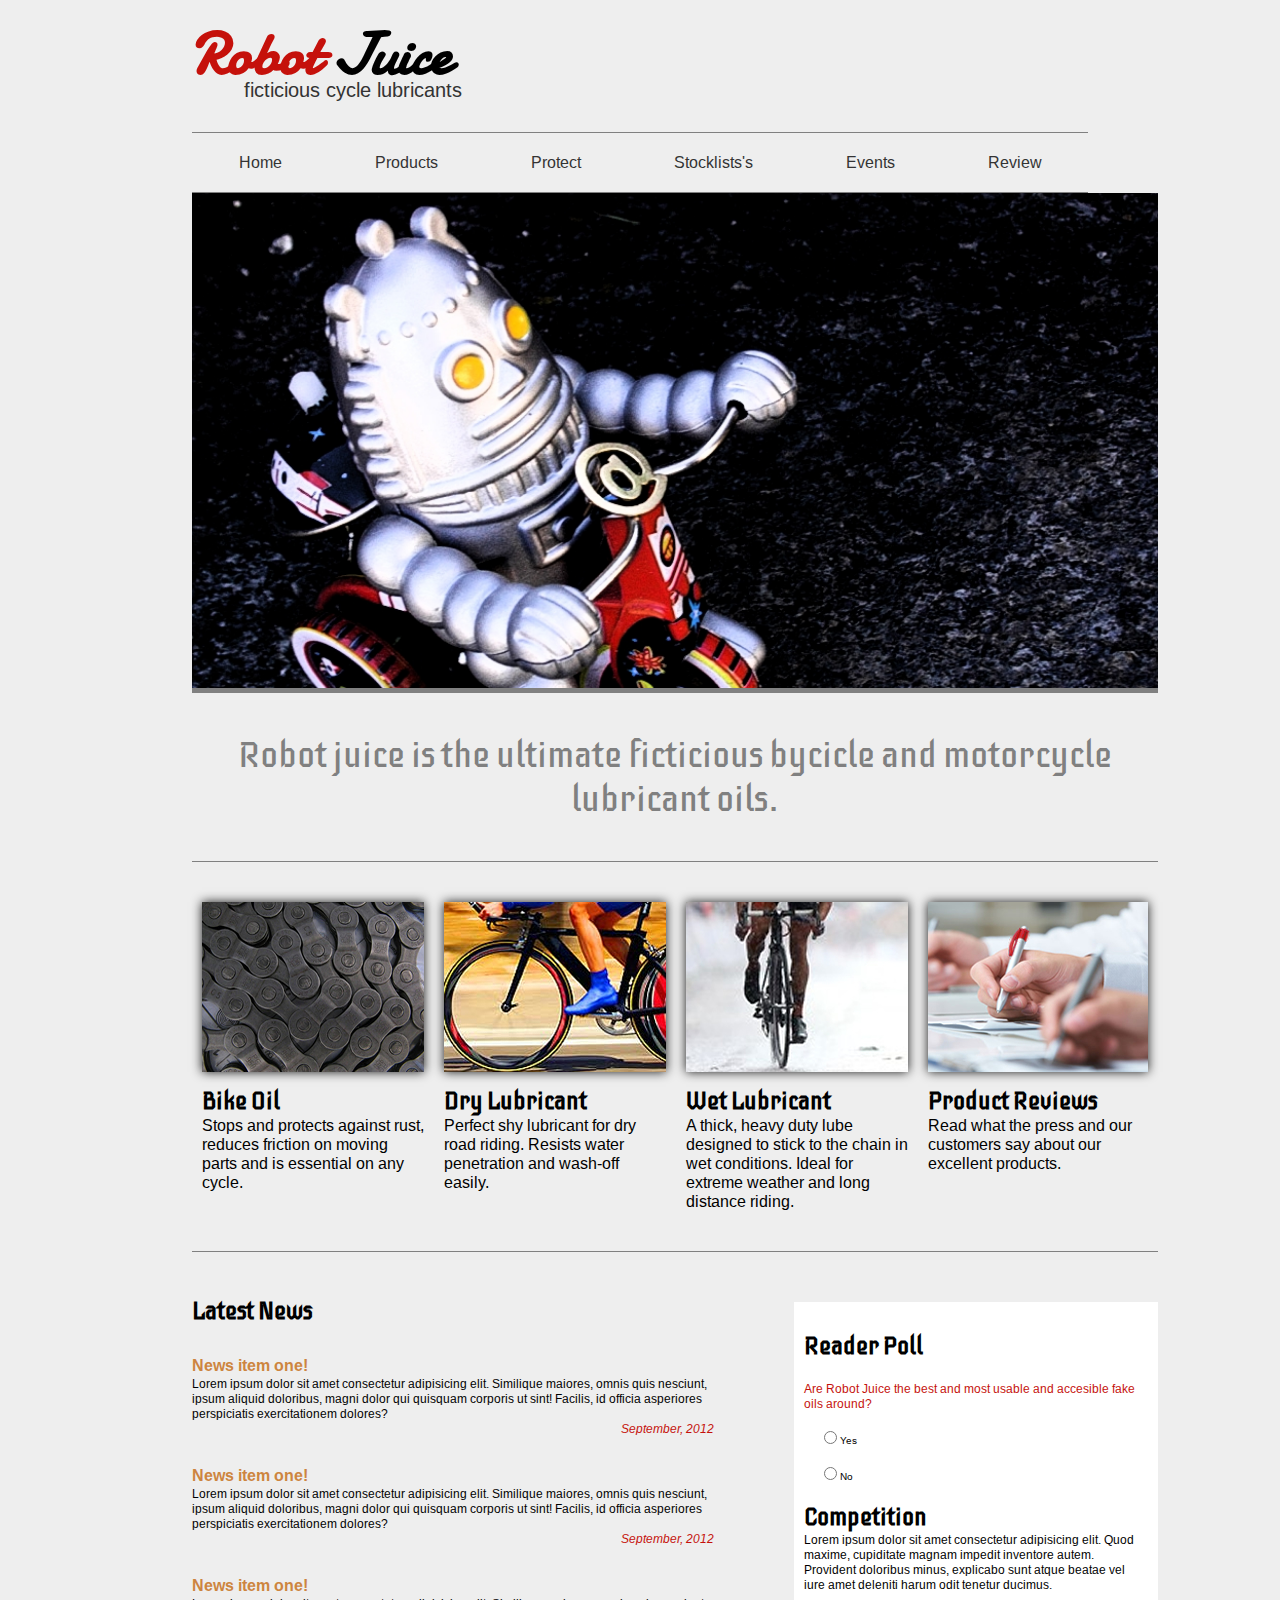
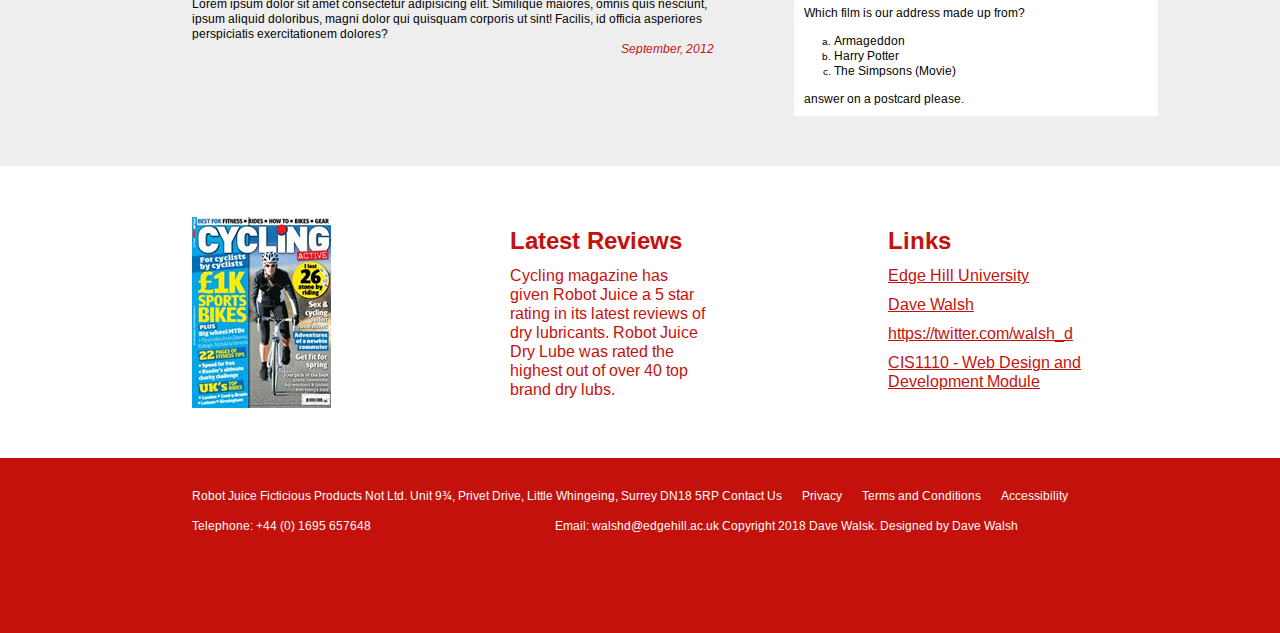
==== index.html @ 2e954786 "product page finished" ====
<!DOCTYPE html>
<html lang="en">
  <head>
    <meta charset="UTF-8" />
    <meta name="viewport" content="width=device-width, initial-scale=1.0" />
    <title>Robot Juice | Home Page</title>
    <link rel="stylesheet" href="./style.css" />
    <link rel="stylesheet" href="./grid.css" />
    <link rel="preconnect" href="https://fonts.googleapis.com" />
    <link rel="preconnect" href="https://fonts.gstatic.com" crossorigin />
    <link
      href="https://fonts.googleapis.com/css2?family=Arimo&family=Damion&family=Iceberg&display=swap"
      rel="stylesheet"
    />
  </head>
  <body>
    <!-- HEADER -->
    <header class="x-margin">
      <div class="logo">
        <a href="#">
          <h1 class="title"><span>Robot</span> Juice</h1>
          <p class="tag-line">ficticious cycle lubricants</p>
        </a>
      </div>
      <!-- NAVBAR -->
      <nav>
        <ul>
          <li class="nav-item">
            <a href="#"> Home </a>
          </li>

          <li class="nav-item">
            <a href="#">Products</a>
          </li>

          <li class="nav-item">
            <a href="#">Protect</a>
          </li>

          <li class="nav-item">
            <a href="#">Stocklists's</a>
          </li>

          <li class="nav-item">
            <a href="#">Events</a>
          </li>

          <li class="nav-item">
            <a href="#">Review</a>
          </li>
        </ul>
      </nav>
    </header>
    <!-- MAIN -->
    <main class="x-margin main-page">
      <!-- HERO -->
      <section class="hero">
        <img
          class="hero-image"
          src="./assets/robotbanner.jpg"
          alt="robot riding a bike!"
        />
        <h2 class="hero-text">
          Robot juice is the ultimate ficticious bycicle and motorcycle
          <br />
          lubricant oils.
        </h2>
      </section>
      <!-- MAIN PRODUCTS -->
      <section class="main-products">
        <a href="./product.html" class="main-products-item">
          <img src="./assets/bikechain-bikeoil.jpg" alt="Bike oil!" />
          <h3>Bike Oil</h3>
          <p>
            Stops and protects against rust, reduces friction on moving parts
            and is essential on any cycle.
          </p>
        </a>

        <a href="#" class="main-products-item">
          <img
            src="./assets/cycleside-drylubrication.jpg"
            alt="Bycicle man on a desert road"
          />
          <h3>Dry Lubricant</h3>
          <p>
            Perfect shy lubricant for dry road riding. Resists water penetration
            and wash-off easily.
          </p>
        </a>

        <a href="#" class="main-products-item">
          <img
            src="./assets/frontcycle-wetlubrication.jpg"
            alt="Bycycle man on a wet road!"
          />
          <h3>Wet Lubricant</h3>
          <p>
            A thick, heavy duty lube designed to stick to the chain in wet
            conditions. Ideal for extreme weather and long distance riding.
          </p>
        </a>

        <a href="#" class="main-products-item">
          <img
            src="./assets/productreviews.jpg"
            alt="People writing down stuff on a paper sheet"
          />
          <h3>Product Reviews</h3>
          <p>
            Read what the press and our customers say about our excellent
            products.
          </p>
        </a>
      </section>

      <!-- NEWS -->
      <section class="news">
        <h2>Latest News</h2>

        <article class="news-item">
          <h3 class="news-item__title">News item one!</h3>
          <p class="news-item__description">
            Lorem ipsum dolor sit amet consectetur adipisicing elit. Similique
            maiores, omnis quis nesciunt, ipsum aliquid doloribus, magni dolor
            qui quisquam corporis ut sint! Facilis, id officia asperiores
            perspiciatis exercitationem dolores?
          </p>
          <p class="news-item__date">September, 2012</p>
        </article>

        <article class="news-item">
          <h3 class="news-item__title">News item one!</h3>
          <p class="news-item__description">
            Lorem ipsum dolor sit amet consectetur adipisicing elit. Similique
            maiores, omnis quis nesciunt, ipsum aliquid doloribus, magni dolor
            qui quisquam corporis ut sint! Facilis, id officia asperiores
            perspiciatis exercitationem dolores?
          </p>
          <p class="news-item__date">September, 2012</p>
        </article>

        <article class="news-item">
          <h3 class="news-item__title">News item one!</h3>
          <p class="news-item__description">
            Lorem ipsum dolor sit amet consectetur adipisicing elit. Similique
            maiores, omnis quis nesciunt, ipsum aliquid doloribus, magni dolor
            qui quisquam corporis ut sint! Facilis, id officia asperiores
            perspiciatis exercitationem dolores?
          </p>
          <p class="news-item__date">September, 2012</p>
        </article>
      </section>

      <!-- POLL -->
      <section class="poll">
        <form class="poll-container">
          <h2 class="poll-container__titles">Reader Poll</h2>
          <p class="poll-container__fq">
            Are Robot Juice the best and most usable and accesible fake oils
            around?
          </p>

          <!-- Radio buttons with yes and no -->
          <div class="poll-container__radio">
            <input type="radio" id="yes" name="poll" value="yes" />
            <label for="yes">Yes</label>
          </div>

          <div class="poll-container__radio">
            <input type="radio" id="no" name="poll" value="no" />
            <label for="no">No</label>
          </div>

          <h2 class="poll-container__titles">Competition</h2>
          <p>
            Lorem ipsum dolor sit amet consectetur adipisicing elit. Quod
            maxime, cupiditate magnam impedit inventore autem. Provident
            doloribus minus, explicabo sunt atque beatae vel iure amet deleniti
            harum odit tenetur ducimus.
          </p>
          <br />
          <p>Which film is our address made up from?</p>
          <br />
          <ol type="a" class="poll-container__poll">
            <li>
              <p>Armageddon</p>
            </li>
            <li>
              <p>Harry Potter</p>
            </li>
            <li>
              <p>The Simpsons (Movie)</p>
            </li>
          </ol>

          <br />
          <p>answer on a postcard please.</p>
        </form>
      </section>
    </main>
    <!-- Footer -->
    <footer>
      <section class="footer__top x-margin">
        <img src="./assets/cyclemagazine.jpg" alt="Bycicle magazine" />
        <div class="footer__top-reviews">
          <h2>Latest Reviews</h2>
          <p>
            Cycling magazine has given Robot Juice a 5 star rating in its latest
            reviews of dry lubricants. Robot Juice Dry Lube was rated the
            highest out of over 40 top brand dry lubs.
          </p>
        </div>

        <div class="footer__top-links">
          <h2>Links</h2>
          <ul>
            <li>
              <a href="EdgeHill.com">Edge Hill University</a>
            </li>

            <li>
              <a href="DaveWalsh.com">Dave Walsh</a>
            </li>

            <li>
              <a href="https://twitter.com/walsh_d"
                >https://twitter.com/walsh_d</a
              >
            </li>

            <li>
              <a
                href="https://learningedge.edgehill.ac.uk/ultra/courses/_304544_1/outline"
                >CIS1110 - Web Design and Development Module</a
              >
            </li>
          </ul>
          <p></p>
        </div>
      </section>

      <section class="footer__bottom x-padding">
        <div class="footer__bottom-contact">
          <p>
            Robot Juice Ficticious Products Not Ltd. Unit 9¾, Privet Drive,
            Little Whingeing, Surrey DN18 5RP
          </p>

          <br />

          <ul>
            <li>
              <p>
                Telephone:
                <a href="tel:+44 (0) 1695 657648">+44 (0) 1695 657648</a>
              </p>
            </li>

            <li>
              <p>
                Email:
                <a href="mailto:walshd@edgehill.ac.uk">walshd@edgehill.ac.uk</a>
              </p>
            </li>
          </ul>
        </div>

        <div class="footer__bottom-legal">
          <ul>
            <li>
              <a href="https://www.edgehill.ac.uk/terms/">Contact Us</a>
            </li>

            <li>
              <a href="https://www.edgehill.ac.uk/privacy/">Privacy</a>
            </li>

            <li>
              <a href="https://www.edgehill.ac.uk/terms/"
                >Terms and Conditions</a
              >
            </li>

            <li>
              <a href="https://www.edgehill.ac.uk/accessibility/"
                >Accessibility</a
              >
            </li>
          </ul>

          <p>Copyright 2018 Dave Walsk. Designed by Dave Walsh</p>
        </div>
      </section>
    </footer>
  </body>
</html>
---- style.css ----
:root {
  --primary: #c5110b;
  --just-black: #000;
  --just-white: #fff;
  --dark-gray: #333;
}

* {
  box-sizing: border-box;
  padding: 0;
  margin: 0;
}

html {
  font-size: 62.5%;
  font-family: "Arimo", sans-serif;
  background-color: #eee;
}

/* MISC */
.x-margin {
  margin-left: 15%;
  margin-right: 15%;
}

.x-padding {
  padding-left: 15%;
  padding-right: 15%;
}

.left-margin {
  margin-left: 15%;
}

.right-margin {
  margin-right: 15%;
}

.primaryc-font {
  color: var(--primary);
}

.titles {
  font-family: "Iceberg", sans-serif;
  font-size: 2.4rem;
}

/* HEADER */

header {
  margin-top: 30px;
  grid-area: header;
}

/* LOGO */
.logo {
  display: flex;
  flex-direction: column;
  min-width: 262px;
  width: 300px;
}

.logo a {
  text-decoration: none;
  color: var(--just-black);
}

.logo .title {
  font-size: 6rem;
  font-family: "Damion", cursive;
  line-height: 0.8;
}

.logo .title span {
  color: var(--primary);
}

.logo .tag-line {
  color: var(--dark-gray);
  font-size: 2rem;
  text-align: right;
  padding-right: 30px;
}

/* NAVBAR */
nav {
  width: 100%;
  margin-top: 30px;
  border-top: 1px solid gray;
  border-bottom: 1px solid gray;
}

nav ul {
  display: grid;
  grid-template-columns: auto auto auto auto auto auto;
}

nav li {
  text-decoration: none;
  list-style-type: none;
}

.nav-item {
  display: flex;
  flex: 1;
  justify-content: center;
  align-items: center;
  font-size: 1.6rem;
  padding: 20px;
  color: var(--dark-gray);
}

.nav-item a {
  text-decoration: none;
  color: var(--dark-gray);
}

.nav-item:hover {
  background-color: var(--primary);
  color: var(--just-white);
  cursor: pointer;
}

.nav-item:hover a {
  color: var(--just-white);
}

/* HERO */

.hero {
  grid-area: hero;
  display: flex;
  flex-direction: column;
  padding-bottom: 40px;
  border-bottom: 1px solid gray;
}

.hero .hero-image {
  border-bottom: 5px solid gray;
}

.hero .hero-text {
  font-family: "Iceberg", sans-serif;
  text-align: center;
  font-size: 3.6rem;
  color: gray;
  margin-top: 40px;
  font-weight: 100;
}

/* MAIN PRODUCTS */

.main-products {
  grid-area: products;
  display: grid;
  grid-template-columns: auto auto auto auto;
  margin-top: 40px;
  max-width: 100%;
  justify-items: center; /* Center horizontally */
  align-items: center; /* Center vertically */
  border-bottom: 1px solid gray;
}

.main-products a {
  text-decoration: none;
  color: var(--just-black);
}

.main-products-item a:hover img {
  /* make image bigger */
  transform: scale(1.1);
}

.main-products-item {
  justify-self: center; /* Align left horizontally */
  align-self: flex-start; /* Align bottom vertically */
  display: flex;
  flex-direction: column;
  margin-left: 10px;
  margin-right: 10px;
  margin-bottom: 40px;
  height: auto;
}

.main-products-item img {
  box-shadow: 0px 0px 10px 0px rgba(0, 0, 0, 0.9);
  -webkit-box-shadow: 0px 0px 10px 0px rgba(0, 0, 0, 0.9);
  -moz-box-shadow: 0px 0px 10px 0px rgba(0, 0, 0, 0.9);

  margin-bottom: 15px;
}

.main-products-item h3 {
  font-family: "Iceberg", sans-serif;
  font-size: 2.4rem;
}

.main-products-item p {
  font-size: 1.6rem;
}

/* NEWS */

.news {
  grid-area: news;
  flex-direction: column;
  margin-top: 45px;
  margin-bottom: 45px;
  justify-self: left;
  padding-right: 80px;
}

.news h2 {
  font-family: "Iceberg", sans-serif;
  font-size: 2.4rem;
}

.news-item {
  margin-top: 30px;
  width: 100%;
}

.news-item__title {
  color: peru;
  font-size: 1.6rem;
}

.news-item__description {
  font-size: 1.2rem;
}

.news-item__date {
  font-size: 1.2rem;
  color: var(--primary);
  text-align: right;
  font-style: italic;
}

/* POLL */

.poll {
  grid-area: poll;
  display: flex;
  align-items: center;
  padding-top: 50px;
  padding-bottom: 50px;
}

.poll-container {
  background-color: var(--just-white);
  padding: 10px;
}

.poll-container p {
  font-size: 1.2rem;
}

.poll-container__fq {
  margin-top: 20px;
  color: var(--primary);
  margin-bottom: 20px;
}

.poll-container__radio {
  margin-left: 20px;
  margin-bottom: 20px;
}

.poll-container__titles {
  font-family: "Iceberg", sans-serif;
  font-size: 2.4rem;
  margin-top: 20px;
}

.poll-container__poll {
  padding-left: 30px;
}

/* Footer */
footer {
  background-color: var(--just-white);
  width: 100%;
}

.footer__top {
  background-color: var(--just-white);
  display: flex;
  justify-content: space-between;
  color: var(--primary);
  padding-top: 50px;
  padding-bottom: 50px;
}

.footer__top div {
  max-width: 200px;
}

.footer__top h2 {
  font-weight: bold;
  font-size: 2.4rem;
  line-height: 50px;
}

.footer__top p {
  font-size: 1.6rem;
}

.footer__top-links ul {
  list-style: none;
}

.footer__top-links li {
  margin-bottom: 10px;
}

.footer__top-links a {
  color: var(--primary);
  font-size: 1.6rem;
}

.footer__bottom {
  padding-top: 30px;
  background-color: var(--primary);
  color: var(--just-white);
  display: flex;
  justify-content: space-between;
  padding-bottom: 100px;
  font-size: 1.2rem;
}

.footer__bottom a {
  text-decoration: none;
  color: white;
}

.footer__bottom ul {
  list-style: none;
  display: flex;
  justify-content: space-between;
}

.footer__bottom-legal {
  display: flex;
  flex-direction: column;
  justify-content: space-between;
}

.footer__bottom-legal li {
  margin-right: 20px;
}

/* PRODUCT PAGE */
.product-container {
  display: grid;
  grid-area: product;
  grid-template-columns: auto auto auto;
  margin-top: 50px;
  grid-gap: 20px;
  padding-bottom: 30px;
  border-bottom: 1px solid gray;
}

.product-container__gallery {
  display: flex;
  flex-direction: column;
  justify-content: center;
  align-items: center;
}

.product-container__gallery img {
  width: 100%;
  margin-bottom: 20px;
}

.product-container__main-pic img {
  width: 100%;
}

.product-container__main-pic img {
  width: 100%;
}

.product-container__product-details {
  display: flex;
  flex-direction: column;
  justify-content: flex-start;
  align-items: flex-start;
  max-width: 450px;
}

.product-container__product-details--right-text {
  text-align: right;
  width: 100%;
  color: gray;
}

.product-container__product-details h2 {
  font-family: "Iceberg", sans-serif;
  font-size: 2.4rem;
}

.product-container__product-details button {
  background-color: var(--primary);
  color: var(--just-white);
  border: none;
  padding: 5px;
  font-size: 1.6rem;
  margin-bottom: 20px;
  width: 100%;
}

.product-container__product-details--price {
  font-size: 1.6rem;
  color: var(--primary);
  margin-bottom: 20px;
}

.product-container__product-details--qty {
  display: flex;
  flex-direction: row;
  justify-content: space-between;
  align-items: center;
  width: 100%;
}

.product-container__product-details--qty select {
  height: 30px;
  font-size: 1.6rem;
  margin-bottom: 10px;
  width: 49%;
}

.product-container__product-details--share {
  display: flex;
  flex-direction: row;
  justify-content: flex-end;
  align-items: center;
  width: 100%;
  margin-bottom: 20px;
}

.product-container__product-details--share * {
  color: gray;
  margin-left: 5px;
}

/* Similar Products */
.similarProducts-container {
  grid-area: similar;
  display: flex;
  flex-direction: column;
  padding-top: 20px;
  padding-bottom: 20px;
  border-bottom: 1px solid gray;
}

.similarProducts-container h2 {
  padding-bottom: 20px;
}

.similarProducts-container__grid {
  display: grid;
  grid-template-columns: auto auto auto auto auto auto;
  grid-gap: 20px;
  justify-items: center;
  align-items: center;
}

.reviews-container {
  grid-area: reviews;
  display: flex;
  flex-direction: column;
  justify-content: center;
  align-items: center;
  padding-top: 20px;
  padding-bottom: 20px;
}

.reviews-container__title {
  border-bottom: 1px solid gray;
  padding-bottom: 10px;
  width: 100%;
}

.reviews-container__title span {
  color: var(--primary);
  margin-left: 10px;
}

.reviews-container__grid {
  display: grid;
  grid-template-columns: auto;
  grid-gap: 20px;
  justify-items: center;
  align-items: center;
}

.reviews-container__grid--review {
  display: flex;
  justify-content: flex-start;
  align-items: flex-start;
  width: 100%;
  padding: 30px;
  border-bottom: 1px solid gray;
}

.reviews-container__grid--review--user {
  display: flex;
  width: 40%;
}

.reviews-container__grid--review--user img {
  border-radius: 20px;
}

.reviews-container__grid--review__rating {
  margin-left: 20px;
  display: flex;
  flex-direction: column;
  justify-content: center;
  margin-right: 20px;
}

.reviews-container__grid--review__rating p {
  font-family: "Iceberg", sans-serif;
  font-size: 2.4rem;
  color: var(--primary);
}

.reviews-container__grid--review__rating h3 {
  font-size: 2rem;
}

.reviews-container__grid--review__text {
  font-size: 1.6rem;
  margin-left: 20px;
  width: 60%;
}

.reviews-container__read-all-button {
  background-color: var(--primary);
  color: var(--just-white);
  border: none;
  padding: 5px;
  font-size: 1.6rem;
  margin-top: 40px;
  border-radius: 20px;
  margin-bottom: 20px;
  width: 20%;
  height: 40px;
}
---- grid.css ----
.main-page {
  display: grid;
  grid-template-areas:
    "hero hero hero"
    "products products products"
    "news news poll";
}

.product-page {
  display: grid;
  grid-template-areas:
    "product product product"
    "similar similar similar"
    "reviews reviews reviews";
}
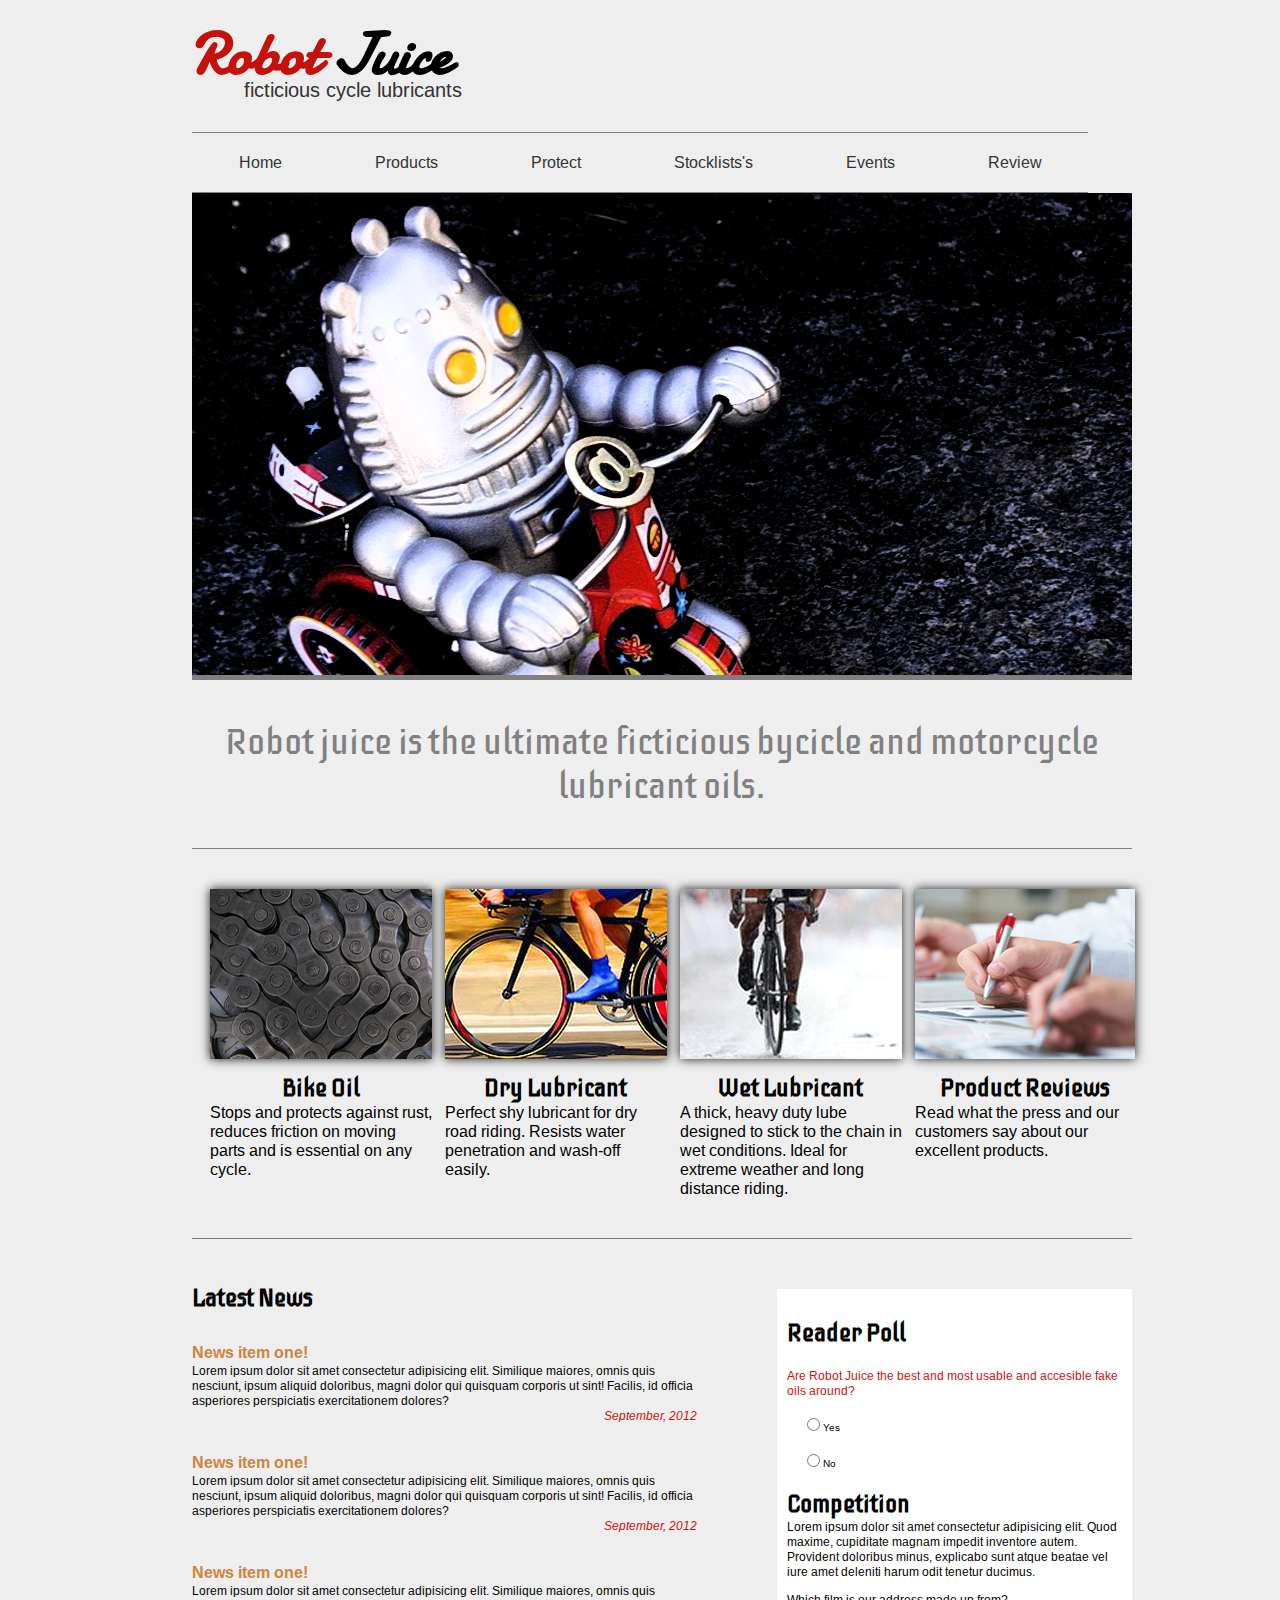
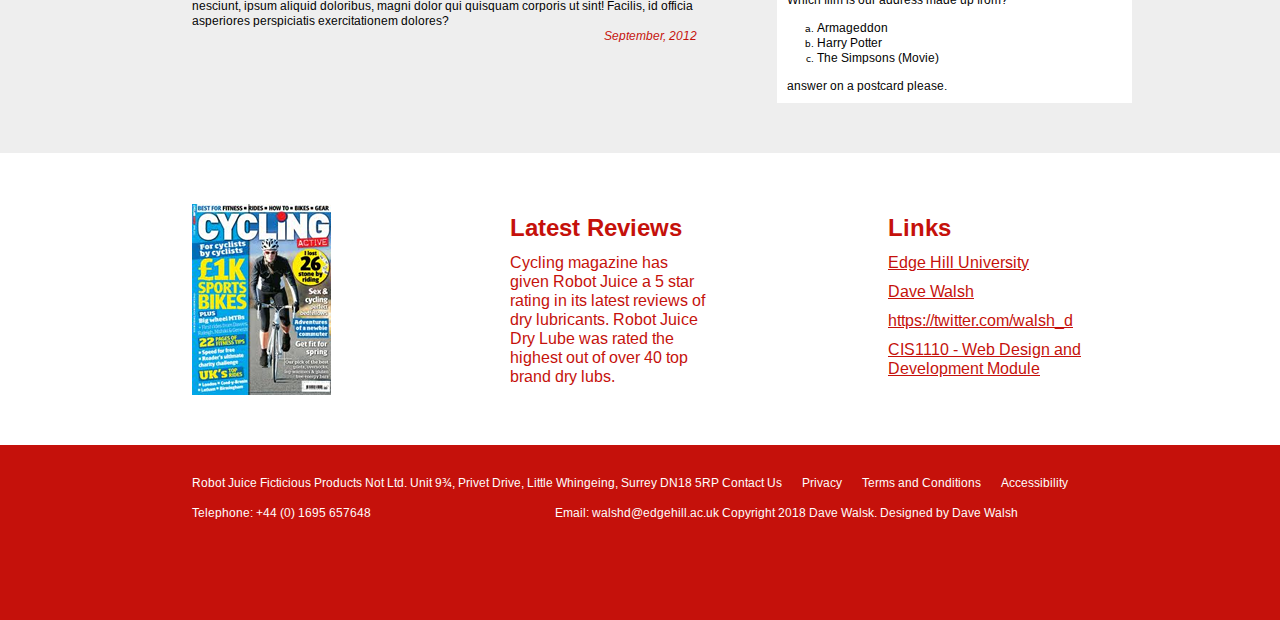
==== commit a331254e: "accesibility fix main products" ====
--- a/index.html
+++ b/index.html
@@ -17,7 +17,7 @@
     <!-- HEADER -->
     <header class="x-margin">
       <div class="logo">
-        <a href="#">
+        <a href="./index.html">
           <h1 class="title"><span>Robot</span> Juice</h1>
           <p class="tag-line">ficticious cycle lubricants</p>
         </a>
@@ -68,9 +68,10 @@
       </section>
       <!-- MAIN PRODUCTS -->
       <section class="main-products">
+        <!-- Change the layout with CSS grid so we can make it more accesible, H2 first, then image -->
         <a href="./product.html" class="main-products-item">
+          <h3>Bike Oil</h3>
           <img src="./assets/bikechain-bikeoil.jpg" alt="Bike oil!" />
-          <h3>Bike Oil</h3>
           <p>
             Stops and protects against rust, reduces friction on moving parts
             and is essential on any cycle.
@@ -78,23 +79,24 @@
         </a>
 
         <a href="#" class="main-products-item">
+          <h3>Dry Lubricant</h3>
           <img
             src="./assets/cycleside-drylubrication.jpg"
             alt="Bycicle man on a desert road"
           />
-          <h3>Dry Lubricant</h3>
           <p>
             Perfect shy lubricant for dry road riding. Resists water penetration
             and wash-off easily.
           </p>
         </a>
 
+        <!-- Change the layout with CSS grid so we can make it more accesible, H2 first, then image -->
         <a href="#" class="main-products-item">
+          <h3>Wet Lubricant</h3>
           <img
             src="./assets/frontcycle-wetlubrication.jpg"
             alt="Bycycle man on a wet road!"
           />
-          <h3>Wet Lubricant</h3>
           <p>
             A thick, heavy duty lube designed to stick to the chain in wet
             conditions. Ideal for extreme weather and long distance riding.
@@ -102,11 +104,11 @@
         </a>
 
         <a href="#" class="main-products-item">
+          <h3>Product Reviews</h3>
           <img
             src="./assets/productreviews.jpg"
             alt="People writing down stuff on a paper sheet"
           />
-          <h3>Product Reviews</h3>
           <p>
             Read what the press and our customers say about our excellent
             products.
--- a/style.css
+++ b/style.css
@@ -43,6 +43,10 @@
 .titles {
   font-family: "Iceberg", sans-serif;
   font-size: 2.4rem;
+}
+
+.hidden {
+  display: none;
 }
 
 /* HEADER */
@@ -157,7 +161,7 @@
   margin-top: 40px;
   max-width: 100%;
   justify-items: center; /* Center horizontally */
-  align-items: center; /* Center vertically */
+  align-items: start; /* Center vertically */
   border-bottom: 1px solid gray;
 }
 
@@ -166,20 +170,33 @@
   color: var(--just-black);
 }
 
-.main-products-item a:hover img {
-  /* make image bigger */
-  transform: scale(1.1);
-}
-
 .main-products-item {
-  justify-self: center; /* Align left horizontally */
-  align-self: flex-start; /* Align bottom vertically */
-  display: flex;
+  /* Align left horizontally */
+  /* justify-self: center; */
+  /* Align bottom vertically */
+  /* align-self: flex-start;  */
+
+  /* display: flex;
   flex-direction: column;
   margin-left: 10px;
   margin-right: 10px;
   margin-bottom: 40px;
+  height: auto; */
+
+  /* grid area */
+  display: grid;
+  grid-template-rows: auto auto auto;
+  grid-template-areas:
+    "image"
+    "title"
+    "description";
   height: auto;
+  margin-left: 10px;
+  margin-right: 10px;
+  margin-bottom: 40px;
+  align-items: start;
+  justify-items: center;
+  max-width: 200px;
 }
 
 .main-products-item img {
@@ -188,15 +205,19 @@
   -moz-box-shadow: 0px 0px 10px 0px rgba(0, 0, 0, 0.9);
 
   margin-bottom: 15px;
+  grid-area: image;
+  width: auto;
 }
 
 .main-products-item h3 {
   font-family: "Iceberg", sans-serif;
   font-size: 2.4rem;
+  grid-area: title;
 }
 
 .main-products-item p {
   font-size: 1.6rem;
+  grid-area: description;
 }
 
 /* NEWS */
@@ -490,7 +511,6 @@
 .reviews-container__grid {
   display: grid;
   grid-template-columns: auto;
-  grid-gap: 20px;
   justify-items: center;
   align-items: center;
 }
@@ -498,7 +518,7 @@
 .reviews-container__grid--review {
   display: flex;
   justify-content: flex-start;
-  align-items: flex-start;
+  align-items: center;
   width: 100%;
   padding: 30px;
   border-bottom: 1px solid gray;
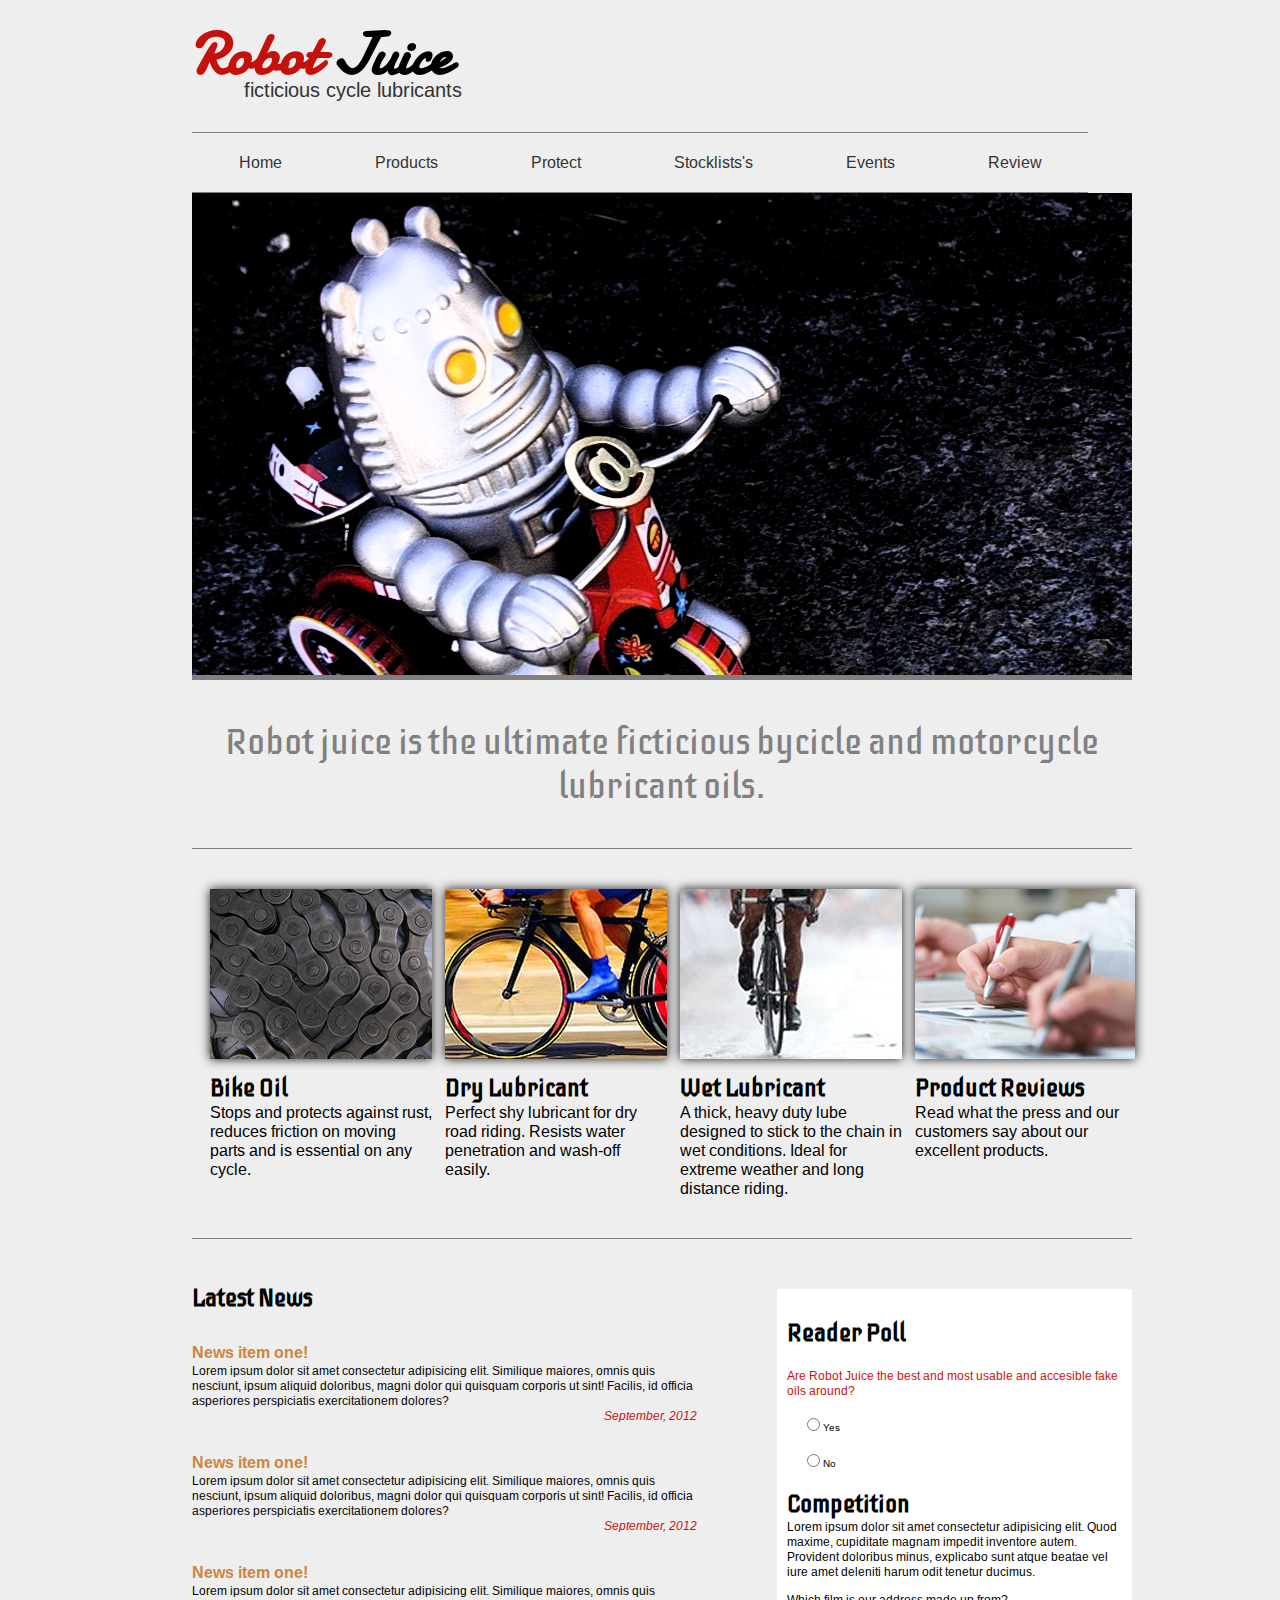
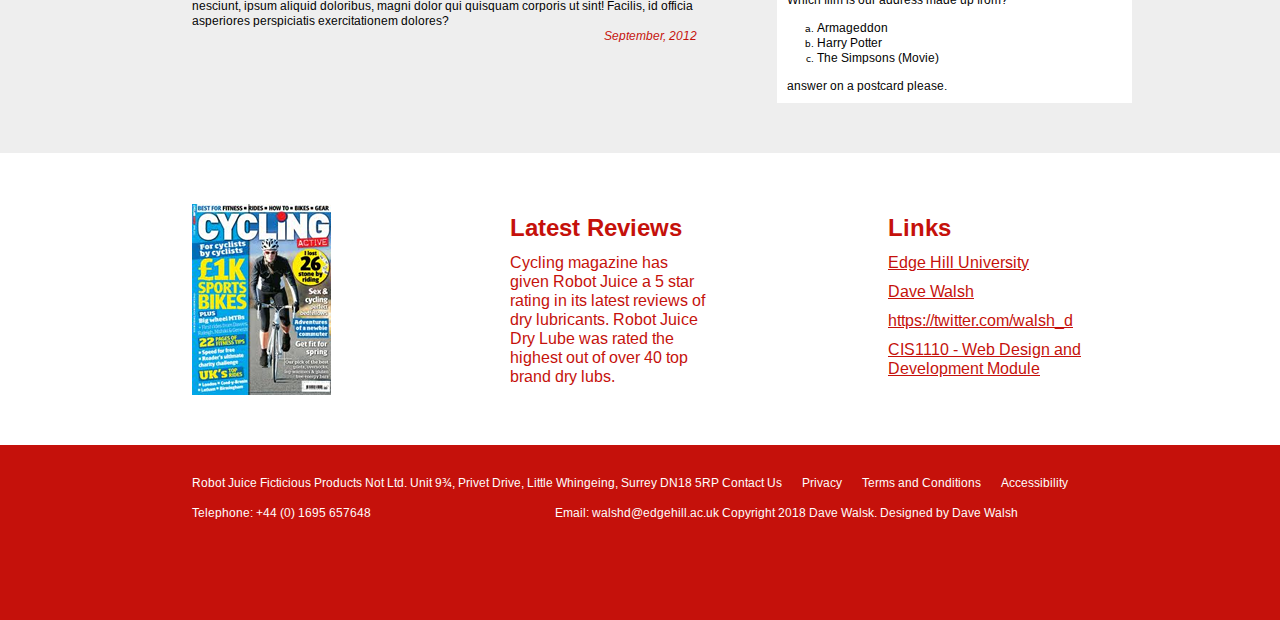
==== commit dbd47f87: "alt text on images and few comments in the JS file" ====
--- a/index.html
+++ b/index.html
@@ -58,7 +58,7 @@
         <img
           class="hero-image"
           src="./assets/robotbanner.jpg"
-          alt="robot riding a bike!"
+          alt="Robot riding a bike!"
         />
         <h2 class="hero-text">
           Robot juice is the ultimate ficticious bycicle and motorcycle
@@ -71,7 +71,10 @@
         <!-- Change the layout with CSS grid so we can make it more accesible, H2 first, then image -->
         <a href="./product.html" class="main-products-item">
           <h3>Bike Oil</h3>
-          <img src="./assets/bikechain-bikeoil.jpg" alt="Bike oil!" />
+          <img
+            src="./assets/bikechain-bikeoil.jpg"
+            alt="Picture of a bike's chain"
+          />
           <p>
             Stops and protects against rust, reduces friction on moving parts
             and is essential on any cycle.
--- a/style.css
+++ b/style.css
@@ -171,18 +171,6 @@
 }
 
 .main-products-item {
-  /* Align left horizontally */
-  /* justify-self: center; */
-  /* Align bottom vertically */
-  /* align-self: flex-start;  */
-
-  /* display: flex;
-  flex-direction: column;
-  margin-left: 10px;
-  margin-right: 10px;
-  margin-bottom: 40px;
-  height: auto; */
-
   /* grid area */
   display: grid;
   grid-template-rows: auto auto auto;
@@ -194,8 +182,8 @@
   margin-left: 10px;
   margin-right: 10px;
   margin-bottom: 40px;
-  align-items: start;
-  justify-items: center;
+  align-items: center;
+  justify-items: start;
   max-width: 200px;
 }
 
@@ -386,6 +374,7 @@
   flex-direction: column;
   justify-content: center;
   align-items: center;
+  cursor: pointer;
 }
 
 .product-container__gallery img {
@@ -428,6 +417,7 @@
   font-size: 1.6rem;
   margin-bottom: 20px;
   width: 100%;
+  cursor: pointer;
 }
 
 .product-container__product-details--price {
@@ -568,4 +558,5 @@
   margin-bottom: 20px;
   width: 20%;
   height: 40px;
-}
+  cursor: pointer;
+}
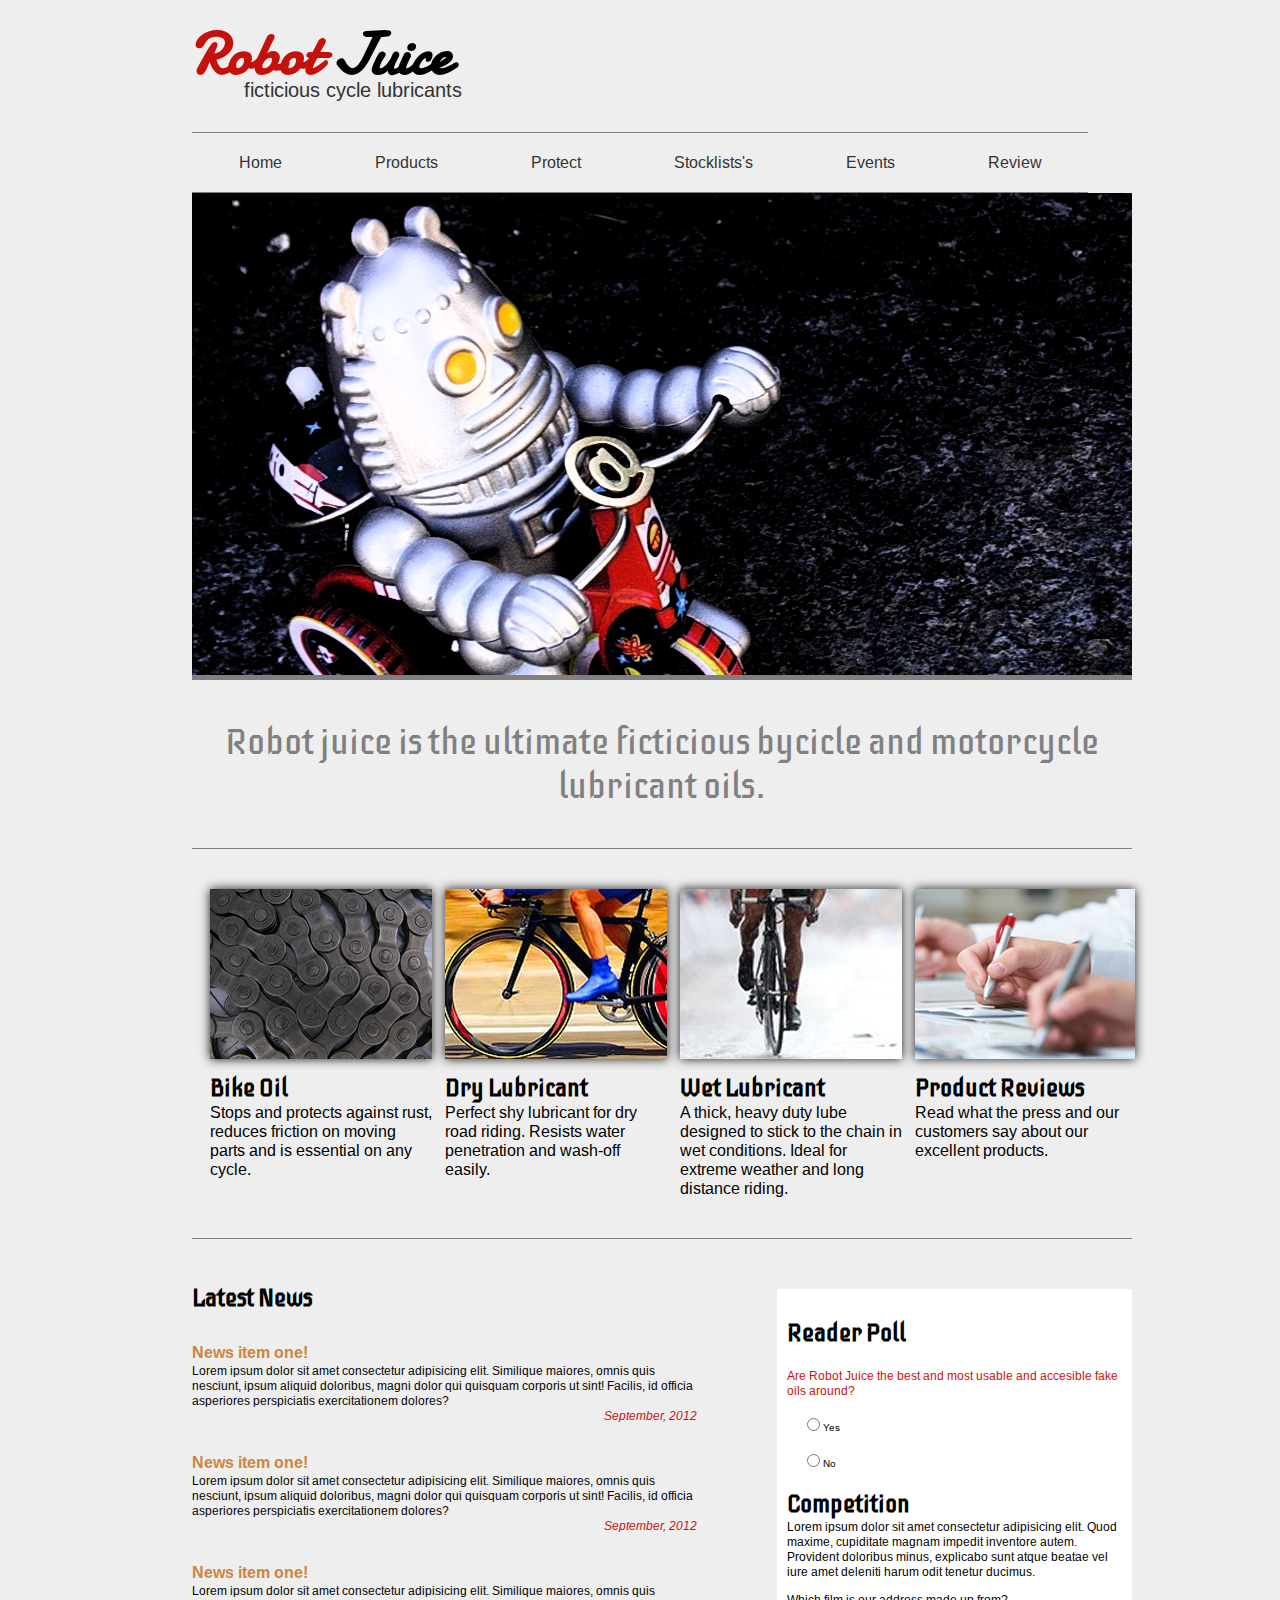
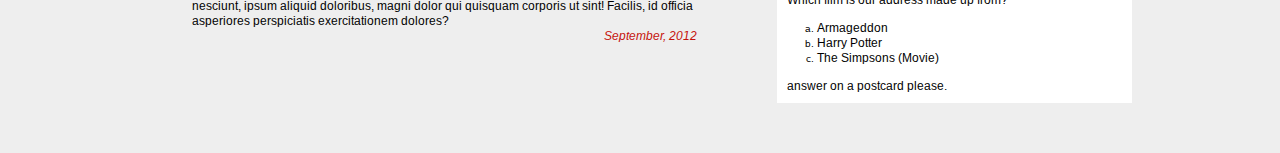
==== commit 404275b9: "few comments added" ====
--- a/index.html
+++ b/index.html
@@ -17,6 +17,7 @@
     <!-- HEADER -->
     <header class="x-margin">
       <div class="logo">
+        <!-- Logo -->
         <a href="./index.html">
           <h1 class="title"><span>Robot</span> Juice</h1>
           <p class="tag-line">ficticious cycle lubricants</p>
@@ -68,7 +69,6 @@
       </section>
       <!-- MAIN PRODUCTS -->
       <section class="main-products">
-        <!-- Change the layout with CSS grid so we can make it more accesible, H2 first, then image -->
         <a href="./product.html" class="main-products-item">
           <h3>Bike Oil</h3>
           <img
@@ -93,7 +93,6 @@
           </p>
         </a>
 
-        <!-- Change the layout with CSS grid so we can make it more accesible, H2 first, then image -->
         <a href="#" class="main-products-item">
           <h3>Wet Lubricant</h3>
           <img
@@ -159,6 +158,7 @@
 
       <!-- POLL -->
       <section class="poll">
+        <!-- POLL FORM -->
         <form class="poll-container">
           <h2 class="poll-container__titles">Reader Poll</h2>
           <p class="poll-container__fq">
@@ -166,12 +166,13 @@
             around?
           </p>
 
-          <!-- Radio buttons with yes and no -->
+          <!-- Radio buttons with yes -->
           <div class="poll-container__radio">
             <input type="radio" id="yes" name="poll" value="yes" />
             <label for="yes">Yes</label>
           </div>
 
+          <!-- Radio buttons with no -->
           <div class="poll-container__radio">
             <input type="radio" id="no" name="poll" value="no" />
             <label for="no">No</label>
@@ -204,99 +205,5 @@
         </form>
       </section>
     </main>
-    <!-- Footer -->
-    <footer>
-      <section class="footer__top x-margin">
-        <img src="./assets/cyclemagazine.jpg" alt="Bycicle magazine" />
-        <div class="footer__top-reviews">
-          <h2>Latest Reviews</h2>
-          <p>
-            Cycling magazine has given Robot Juice a 5 star rating in its latest
-            reviews of dry lubricants. Robot Juice Dry Lube was rated the
-            highest out of over 40 top brand dry lubs.
-          </p>
-        </div>
-
-        <div class="footer__top-links">
-          <h2>Links</h2>
-          <ul>
-            <li>
-              <a href="EdgeHill.com">Edge Hill University</a>
-            </li>
-
-            <li>
-              <a href="DaveWalsh.com">Dave Walsh</a>
-            </li>
-
-            <li>
-              <a href="https://twitter.com/walsh_d"
-                >https://twitter.com/walsh_d</a
-              >
-            </li>
-
-            <li>
-              <a
-                href="https://learningedge.edgehill.ac.uk/ultra/courses/_304544_1/outline"
-                >CIS1110 - Web Design and Development Module</a
-              >
-            </li>
-          </ul>
-          <p></p>
-        </div>
-      </section>
-
-      <section class="footer__bottom x-padding">
-        <div class="footer__bottom-contact">
-          <p>
-            Robot Juice Ficticious Products Not Ltd. Unit 9¾, Privet Drive,
-            Little Whingeing, Surrey DN18 5RP
-          </p>
-
-          <br />
-
-          <ul>
-            <li>
-              <p>
-                Telephone:
-                <a href="tel:+44 (0) 1695 657648">+44 (0) 1695 657648</a>
-              </p>
-            </li>
-
-            <li>
-              <p>
-                Email:
-                <a href="mailto:walshd@edgehill.ac.uk">walshd@edgehill.ac.uk</a>
-              </p>
-            </li>
-          </ul>
-        </div>
-
-        <div class="footer__bottom-legal">
-          <ul>
-            <li>
-              <a href="https://www.edgehill.ac.uk/terms/">Contact Us</a>
-            </li>
-
-            <li>
-              <a href="https://www.edgehill.ac.uk/privacy/">Privacy</a>
-            </li>
-
-            <li>
-              <a href="https://www.edgehill.ac.uk/terms/"
-                >Terms and Conditions</a
-              >
-            </li>
-
-            <li>
-              <a href="https://www.edgehill.ac.uk/accessibility/"
-                >Accessibility</a
-              >
-            </li>
-          </ul>
-
-          <p>Copyright 2018 Dave Walsk. Designed by Dave Walsh</p>
-        </div>
-      </section>
-    </footer>
   </body>
 </html>
--- a/style.css
+++ b/style.css
@@ -477,6 +477,8 @@
   align-items: center;
 }
 
+/* Reviews */
+
 .reviews-container {
   grid-area: reviews;
   display: flex;
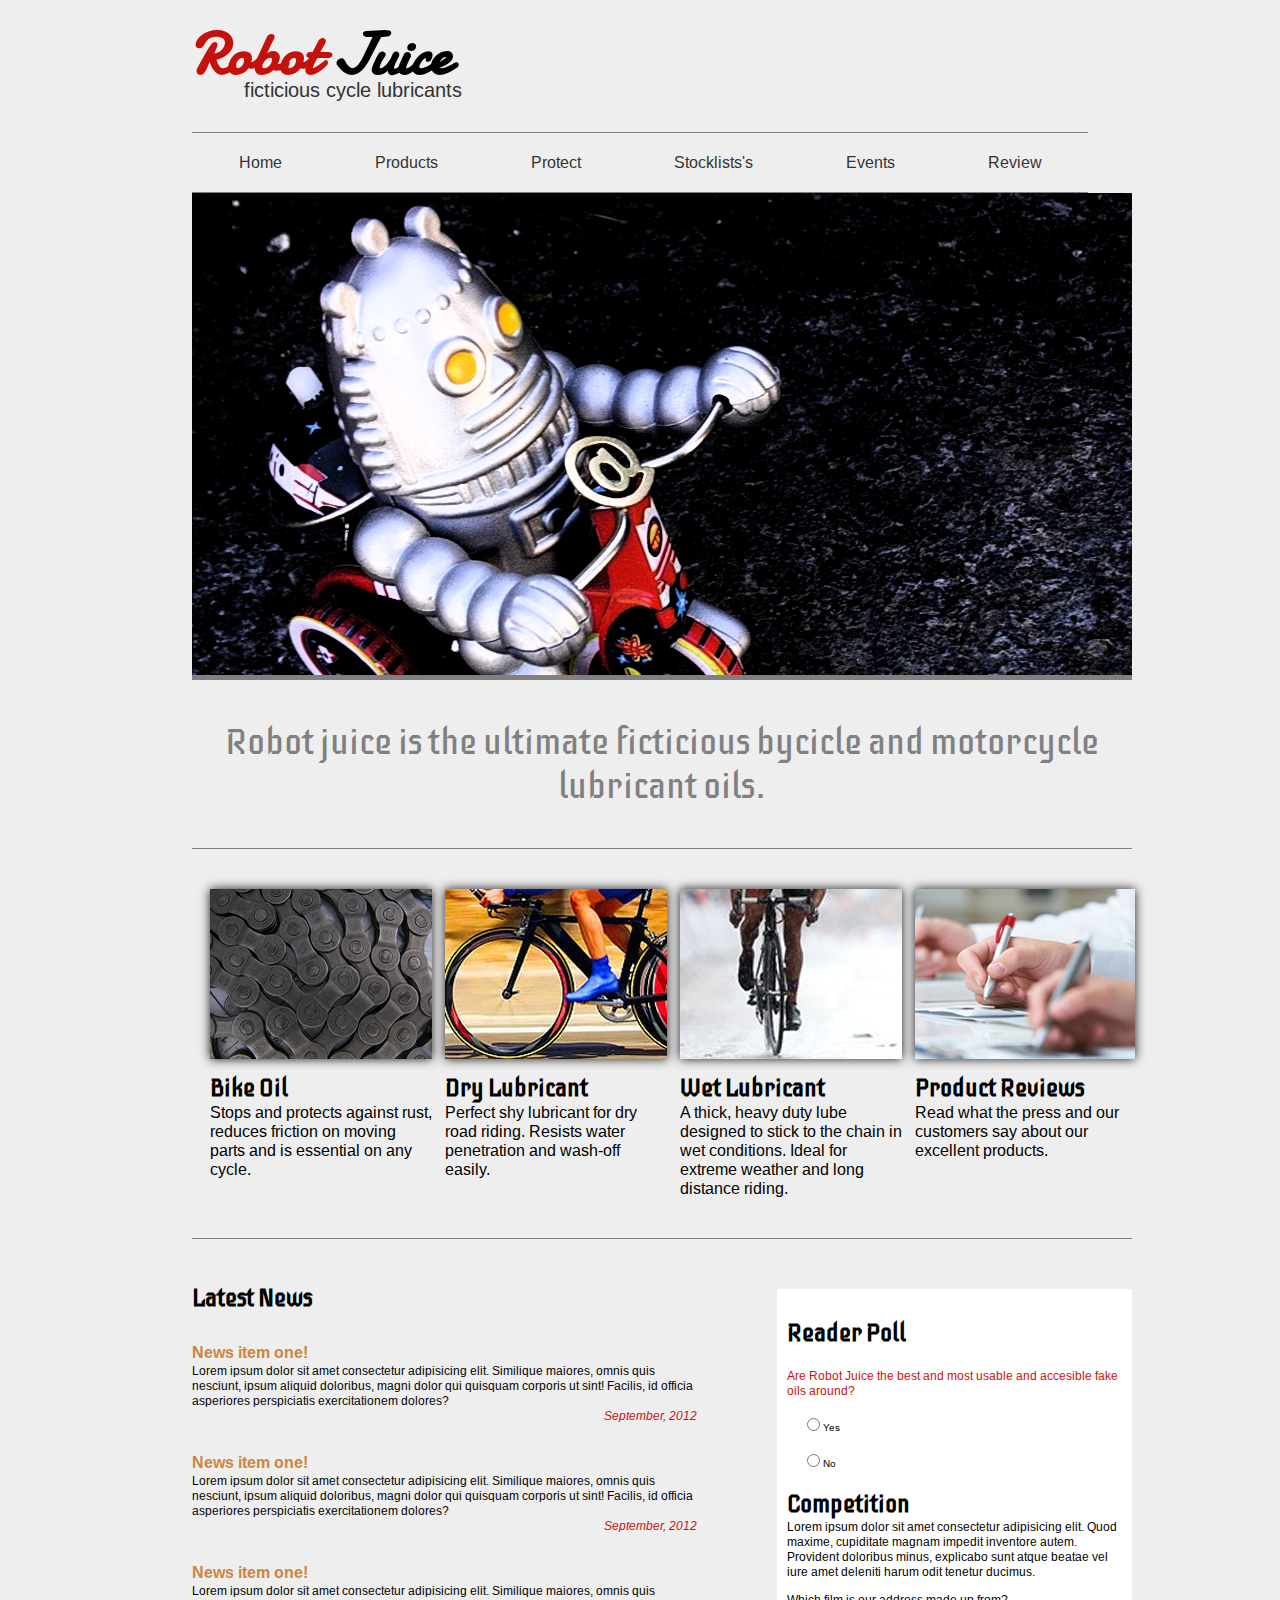
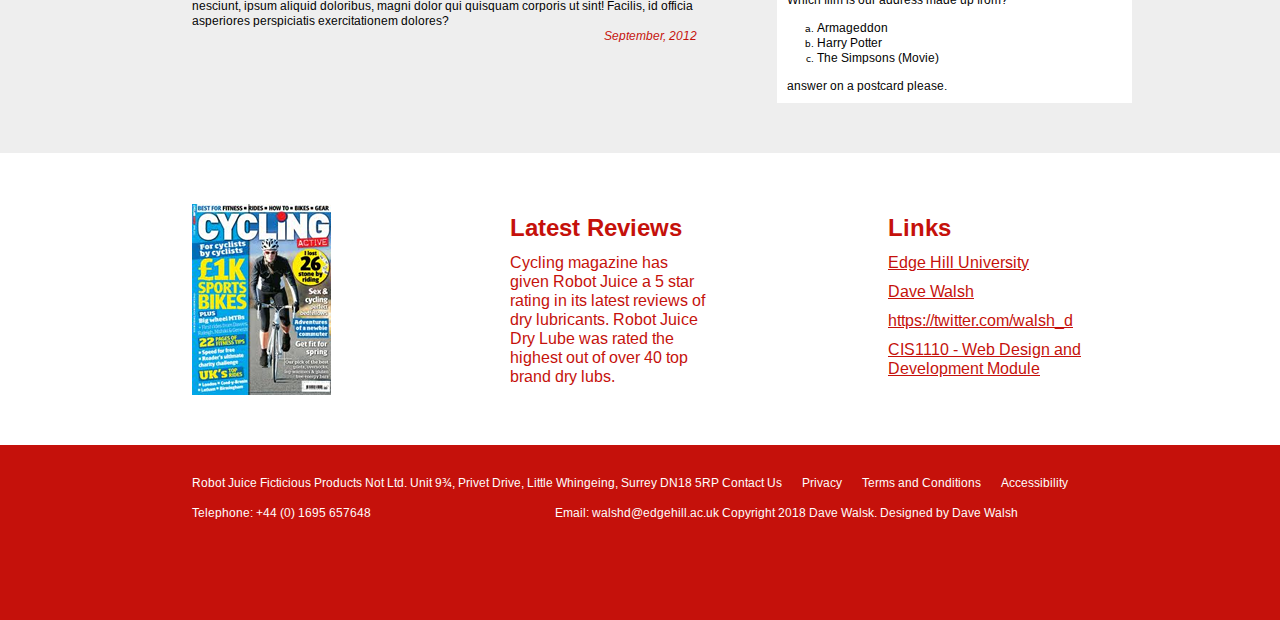
==== commit d6af40d7: "footer changes" ====
--- a/index.html
+++ b/index.html
@@ -174,7 +174,7 @@
 
           <!-- Radio buttons with no -->
           <div class="poll-container__radio">
-            <input type="radio" id="no" name="poll" value="no" />
+            <input type="radio" id="no" name="poll2" value="no" />
             <label for="no">No</label>
           </div>
 
@@ -205,5 +205,104 @@
         </form>
       </section>
     </main>
+    <!-- Footer -->
+    <footer>
+      <!-- Footer top section -->
+      <section class="footer__top x-margin">
+        <img src="./assets/cyclemagazine.jpg" alt="Bycicle magazine" />
+        <div class="footer__top-reviews">
+          <h2>Latest Reviews</h2>
+          <p>
+            Cycling magazine has given Robot Juice a 5 star rating in its latest
+            reviews of dry lubricants. Robot Juice Dry Lube was rated the
+            highest out of over 40 top brand dry lubs.
+          </p>
+        </div>
+
+        <div class="footer__top-links">
+          <h2>Links</h2>
+          <!-- Useful links -->
+          <ul>
+            <li>
+              <a href="EdgeHill.com">Edge Hill University</a>
+            </li>
+
+            <li>
+              <a href="DaveWalsh.com">Dave Walsh</a>
+            </li>
+
+            <li>
+              <a href="https://twitter.com/walsh_d"
+                >https://twitter.com/walsh_d</a
+              >
+            </li>
+
+            <li>
+              <a
+                href="https://learningedge.edgehill.ac.uk/ultra/courses/_304544_1/outline"
+                >CIS1110 - Web Design and Development Module</a
+              >
+            </li>
+          </ul>
+          <p></p>
+        </div>
+      </section>
+
+      <!-- Footer bottom section -->
+      <section class="footer__bottom x-padding">
+        <!-- Contact info -->
+        <div class="footer__bottom-contact">
+          <p>
+            Robot Juice Ficticious Products Not Ltd. Unit 9¾, Privet Drive,
+            Little Whingeing, Surrey DN18 5RP
+          </p>
+
+          <br />
+
+          <ul>
+            <li>
+              <p>
+                Telephone:
+                <a href="tel:+44 (0) 1695 657648">+44 (0) 1695 657648</a>
+              </p>
+            </li>
+
+            <li>
+              <p>
+                Email:
+                <a href="mailto:walshd@edgehill.ac.uk">walshd@edgehill.ac.uk</a>
+              </p>
+            </li>
+          </ul>
+        </div>
+
+        <!-- Privacy info and links -->
+        <div class="footer__bottom-legal">
+          <ul>
+            <li>
+              <a href="https://www.edgehill.ac.uk/terms/">Contact Us</a>
+            </li>
+
+            <li>
+              <a href="https://www.edgehill.ac.uk/privacy/">Privacy</a>
+            </li>
+
+            <li>
+              <a href="https://www.edgehill.ac.uk/terms/"
+                >Terms and Conditions</a
+              >
+            </li>
+
+            <li>
+              <a href="https://www.edgehill.ac.uk/accessibility/"
+                >Accessibility</a
+              >
+            </li>
+          </ul>
+
+          <p>Copyright 2018 Dave Walsk. Designed by Dave Walsh</p>
+        </div>
+      </section>
+    </footer>
   </body>
 </html>
